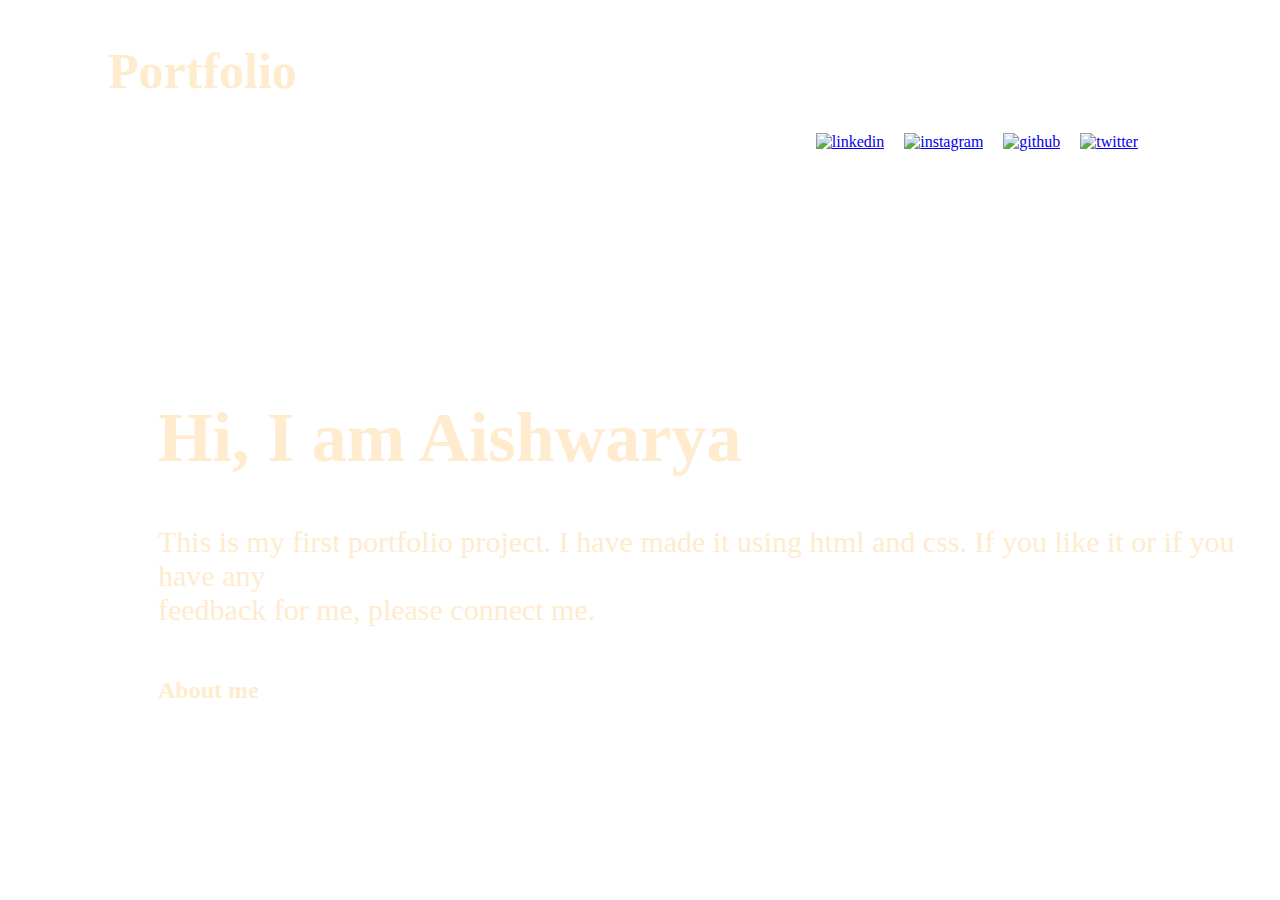
==== Portfolio.html @ 665fe765 "Add files via upload" ====
<!DOCTYPE html>
<html lang="en">
<head>
  <meta charset="UTF-8">
  <meta http-equiv="X-UA-Compatible" content="IE=edge">
  <meta name="viewport" content="width=device-width, initial-scale=1.0">
  <title>Document</title>
  <style>
    body{
      background-image: url(https://media.istockphoto.com/videos/abstract-background-of-neon-red-and-blue-suqare-box-in-movement-video-id1173929733?s=640x640);
      background-size: cover;
      background-repeat: no-repeat;
      width: 100%;
      height: 800px;
    }
    .Name{
      color: blanchedalmond;
      align-content: center; 
      font-size: 25px;
      margin-left: 100px;
    }
    .intro{
      justify-content: center;
      align-content: center;
    }
    .info{
      color: blanchedalmond;
      margin-left: 150px;
      justify-content: center;
      align-content: center;
      font-size: 35px;
      padding-top: 200px;
    }
    p{
      font-size: 30px;
    }
    .connect{
      color: blanchedalmond;
      margin-left: 150px;
    }
    .icon{
      display: flex;
      flex-direction: row;
      justify-content: flex-end;
      align-content: center;
      border: none;
      margin-right: 150px;
      gap: 20px;
    }

    .media{
      height: 2rem;
      width: 2rem;
      border: none;

    }
    .resume{
      color: blanchedalmond;
      text-decoration: none;
    }
    .resume:hover{
      color: blanchedalmond;
      text-shadow: 2px 2px burlywood;
    }
  </style>
</head>
<body>
  <div class="Name">
   <h1 class="intro">Portfolio</h1>
  </div>
  <div class="social-media">
    <li class="icon">
        <a href="https://www.linkedin.com/in/aishwarya-chaudhari-979250194/"><img class="media" src="https://cdn2.iconfinder.com/data/icons/social-media-2285/512/1_Linkedin_unofficial_colored_svg-128.png" alt="linkedin" title="LinkedIn"></a>
        <a href="https://www.instagram.com/sai_2205/"><img class="media" src="https://cdn-icons-png.flaticon.com/128/2111/2111463.png" alt="instagram" title="instagram"></a>
        <a href="https://github.com/knowtoit"><img class="media" src="https://cdn2.iconfinder.com/data/icons/social-icons-33/128/Github-128.png" alt="github" title="github"></a>
        <a href="https://twitter.com/Sai_3196"><img class="media" src="https://cdn2.iconfinder.com/data/icons/social-media-2285/512/1_Twitter_colored_svg-128.png" alt="twitter" title="twitter"></a>
  </li>
</div>
  <div class="info">
    <h1>Hi, I am Aishwarya </h1>
    <p>This is my first portfolio project. I have made it using html and css. If you like it or if you have any <br>feedback for me, please connect me. </p>
  </div>
  <div class="contact">
    <h2 class="connect"><a class="resume" href="https://bright-lamington-1afda7.netlify.app/">About me </a></h2>
  </div>
  
  
</body>
</html>
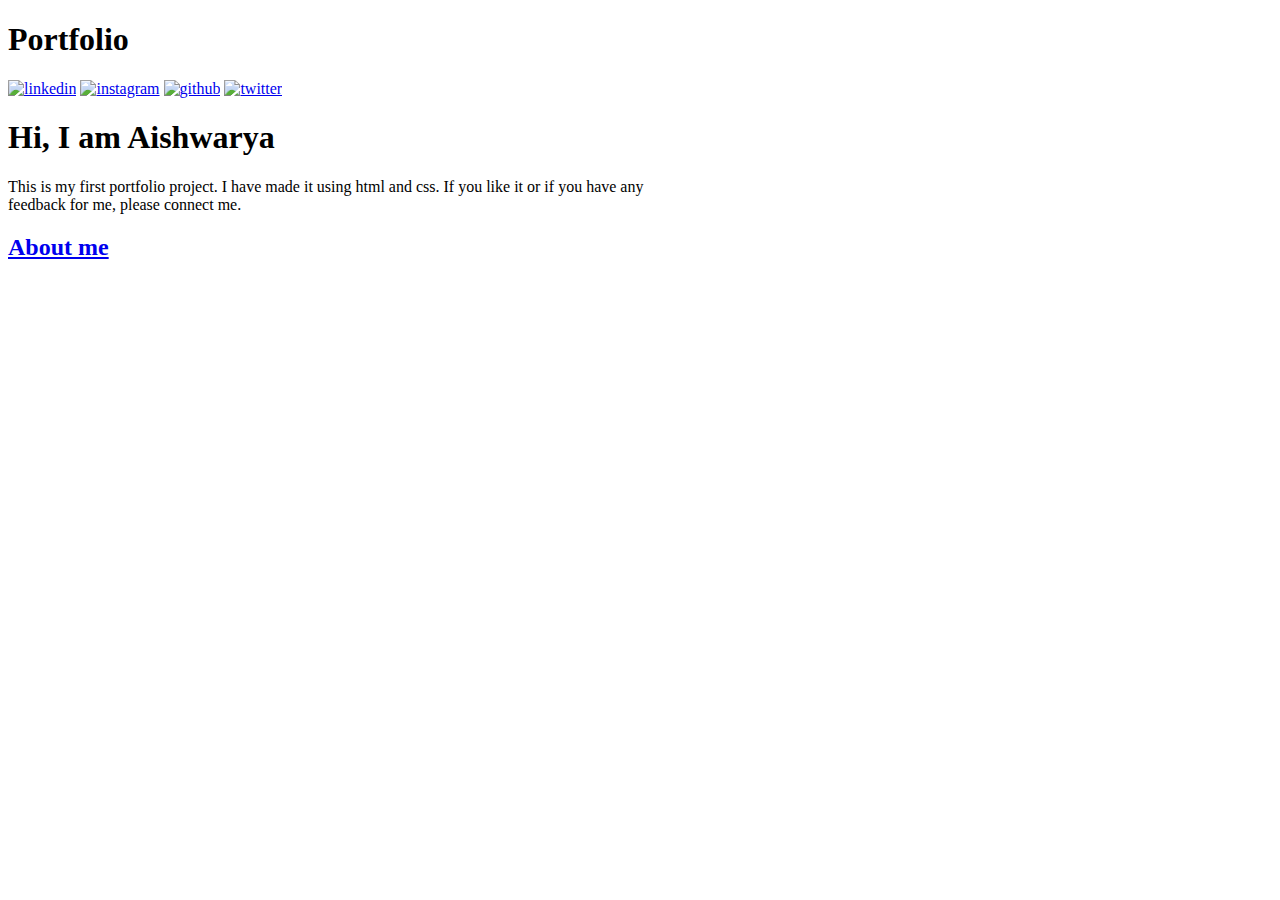
==== commit 88db6658: "Update Portfolio.html" ====
--- a/Portfolio.html
+++ b/Portfolio.html
@@ -4,65 +4,8 @@
   <meta charset="UTF-8">
   <meta http-equiv="X-UA-Compatible" content="IE=edge">
   <meta name="viewport" content="width=device-width, initial-scale=1.0">
-  <title>Document</title>
-  <style>
-    body{
-      background-image: url(https://media.istockphoto.com/videos/abstract-background-of-neon-red-and-blue-suqare-box-in-movement-video-id1173929733?s=640x640);
-      background-size: cover;
-      background-repeat: no-repeat;
-      width: 100%;
-      height: 800px;
-    }
-    .Name{
-      color: blanchedalmond;
-      align-content: center; 
-      font-size: 25px;
-      margin-left: 100px;
-    }
-    .intro{
-      justify-content: center;
-      align-content: center;
-    }
-    .info{
-      color: blanchedalmond;
-      margin-left: 150px;
-      justify-content: center;
-      align-content: center;
-      font-size: 35px;
-      padding-top: 200px;
-    }
-    p{
-      font-size: 30px;
-    }
-    .connect{
-      color: blanchedalmond;
-      margin-left: 150px;
-    }
-    .icon{
-      display: flex;
-      flex-direction: row;
-      justify-content: flex-end;
-      align-content: center;
-      border: none;
-      margin-right: 150px;
-      gap: 20px;
-    }
-
-    .media{
-      height: 2rem;
-      width: 2rem;
-      border: none;
-
-    }
-    .resume{
-      color: blanchedalmond;
-      text-decoration: none;
-    }
-    .resume:hover{
-      color: blanchedalmond;
-      text-shadow: 2px 2px burlywood;
-    }
-  </style>
+  <title>Portfolio</title>
+  <link rel="stylesheet" link=style.css>
 </head>
 <body>
   <div class="Name">
@@ -86,4 +29,4 @@
   
   
 </body>
-</html>+</html>
